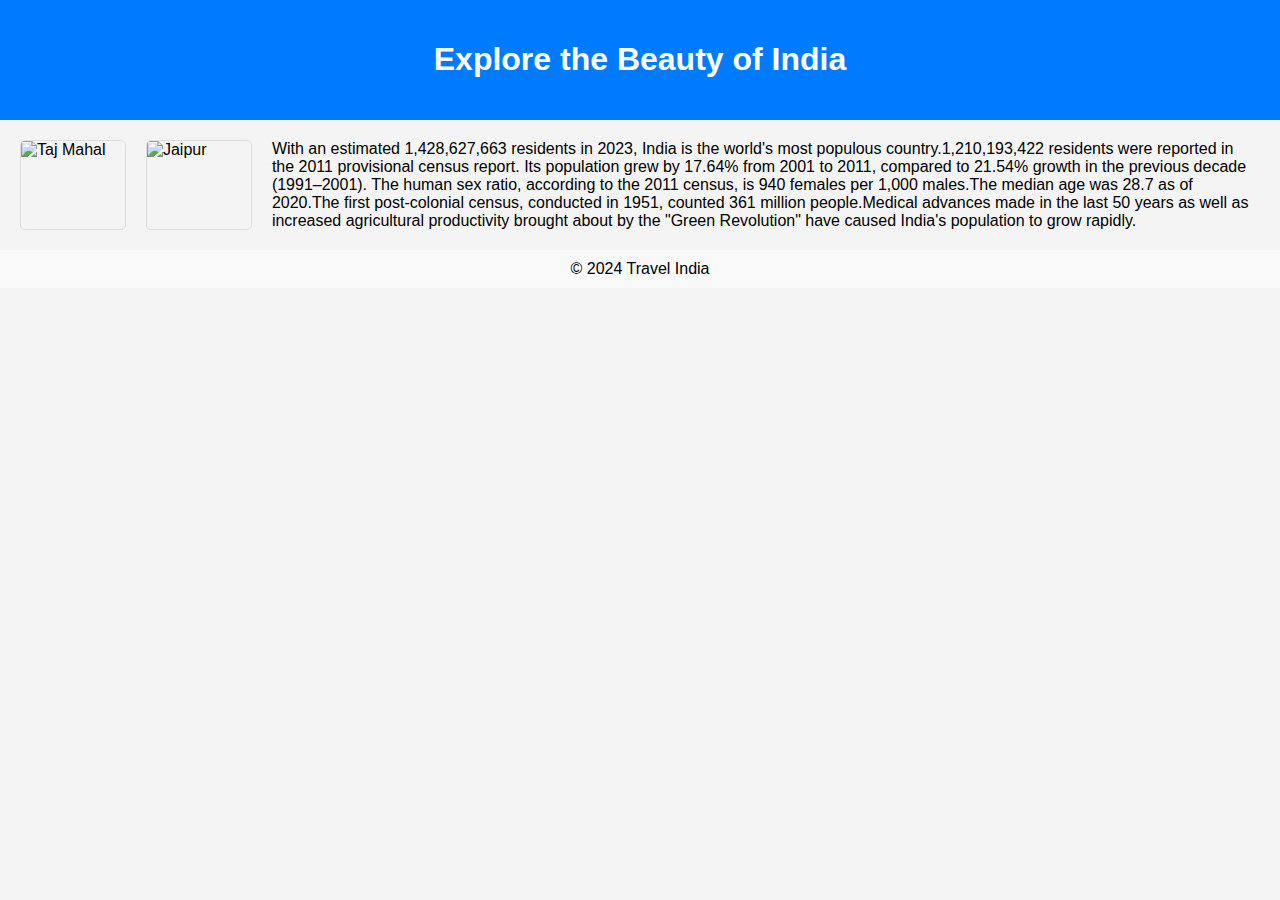
==== index.html @ c5f03f5d "Update index.html" ====
<!DOCTYPE html>
<html lang="en">
<head>
    <meta charset="UTF-8">
    <meta name="viewport" content="width=device-width, initial-scale=1.0">
    <title>Travel India</title>
    <link rel="stylesheet" href="style.css">
</head>
<body>
    <header>
        <h1>Explore the Beauty of India</h1>
    </header>
    <!-- Image gallery section -->
    <div class="gallery">
        <img src="https://cdn.mos.cms.futurecdn.net/3FnczamRyWU6MvRMEXWaGD-650-80.jpg.webp" alt="Taj Mahal" width=40%>
        <img src="https://images.travelandleisureasia.com/wp-content/uploads/sites/2/2021/03/18150935/5r4t-16.jpg" alt="Jaipur" width=40%>
        <!-- Add more images here -->
With an estimated 1,428,627,663 residents in 2023, India is the world's most populous country.1,210,193,422 residents were reported in the 2011 provisional census report. Its population grew by 17.64% from 2001 to 2011, compared to 21.54% growth in the previous decade (1991–2001). The human sex ratio, according to the 2011 census, is 940 females per 1,000 males.The median age was 28.7 as of 2020.The first post-colonial census, conducted in 1951, counted 361 million people.Medical advances made in the last 50 years as well as increased agricultural productivity brought about by the "Green Revolution" have caused India's population to grow rapidly.
    </div>
    <!-- Footer with copyright info -->
    <footer>
        © 2024 Travel India
    </footer>
</body>
</html>
---- style.css ----
/* Basic styling */
body {
    font-family: Arial, sans-serif;
    background-color: #f4f4f4;
    margin: 0;
    padding: 0;
}

header {
    background-color: #007bff;
    color: white;
    text-align: center;
    padding: 20px;
}

.gallery {
    display: flex;
    justify-content: center;
    gap: 20px;
    padding: 20px;
}

.gallery img {
    max-width: 100%;
    height: auto;
    border: 1px solid #ddd;
    border-radius: 5px;
}

footer {
    text-align: center;
    padding: 10px;
    background-color: #f9f9f9;
}
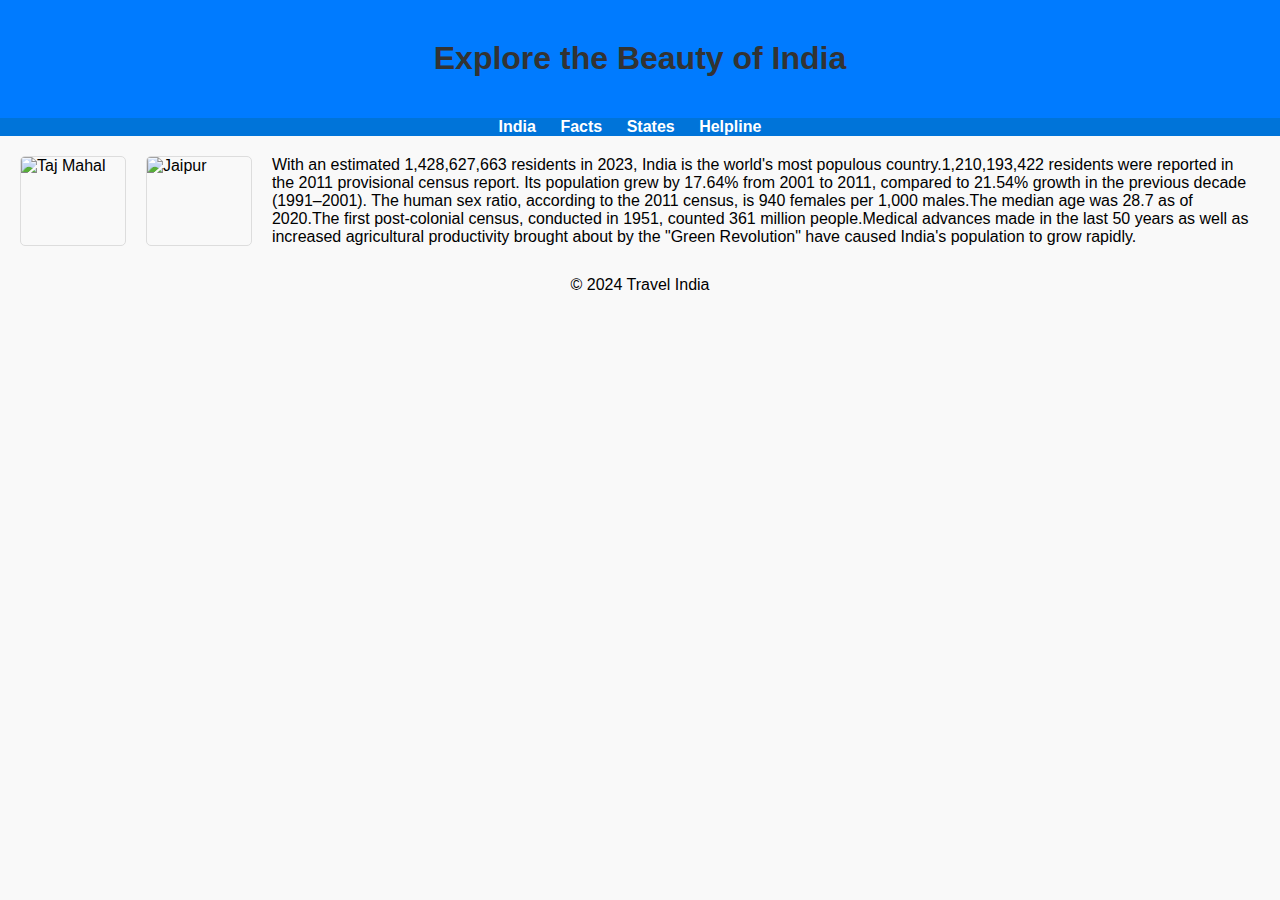
==== commit e5b58f52: "Update index.html" ====
--- a/index.html
+++ b/index.html
@@ -10,6 +10,14 @@
     <header>
         <h1>Explore the Beauty of India</h1>
     </header>
+	<nav>
+        <ul>
+            <li><a href="india.html">India</a></li>
+            <li><a href="facts.html">Facts</a></li>
+            <li><a href="states.html">States</a></li>
+            <li><a href="helpline.html">Helpline</a></li>
+        </ul>
+    </nav>
     <!-- Image gallery section -->
     <div class="gallery">
         <img src="https://cdn.mos.cms.futurecdn.net/3FnczamRyWU6MvRMEXWaGD-650-80.jpg.webp" alt="Taj Mahal" width=40%>
--- a/style.css
+++ b/style.css
@@ -32,3 +32,88 @@
     padding: 10px;
     background-color: #f9f9f9;
 }
+/* Basic styling */
+body {
+    font-family: Arial, sans-serif;
+    background-color: #f4f4f4;
+    margin: 0;
+    padding: 0;
+}
+
+header {
+    background-color: #007bff;
+    color: white;
+    text-align: center;
+    padding: 20px;
+}
+
+.gallery {
+    display: flex;
+    justify-content: center;
+    gap: 20px;
+    padding: 20px;
+}
+
+.gallery img {
+    max-width: 100%;
+    height: auto;
+    border: 1px solid #ddd;
+    border-radius: 5px;
+}
+
+footer {
+    text-align: center;
+    padding: 10px;
+    background-color: #f9f9f9;
+}
+
+body {
+    font-family: Arial, sans-serif;
+    background-color: #f9f9f9;
+    margin: 0;
+    padding: 0;
+}
+
+/* Header styles */
+h1 {
+    color: #333;
+    text-align: center;
+    margin-top: 20px;
+}
+
+/* Navigation menu styles */
+nav ul {
+    list-style: none;
+    padding: 0;
+    margin: 0;
+    background-color: #0074D9;
+    text-align: center;
+}
+
+nav li {
+    display: inline-block;
+    margin-right: 20px;
+}
+
+nav a {
+    text-decoration: none;
+    color: #fff;
+    font-weight: bold;
+}
+
+/* Page-specific styles */
+#india {
+    /* Customize styles for the India page */
+}
+
+#facts {
+    /* Customize styles for the Facts page */
+}
+
+#states {
+    /* Customize styles for the States page */
+}
+
+#helpline {
+    /* Customize styles for the Helpline page */
+}
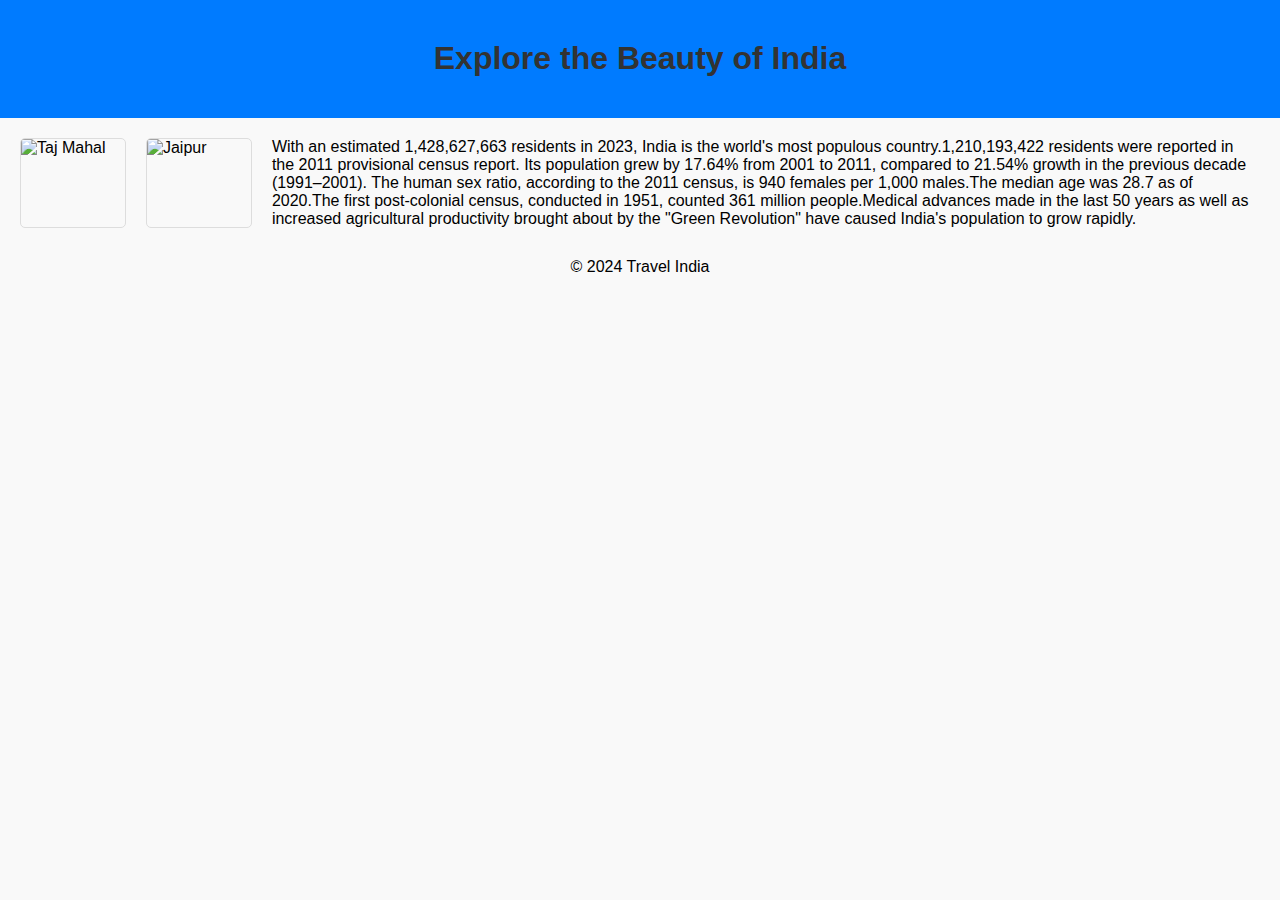
==== commit 572ac6f9: "Update index.html" ====
--- a/index.html
+++ b/index.html
@@ -10,14 +10,6 @@
     <header>
         <h1>Explore the Beauty of India</h1>
     </header>
-	<nav>
-        <ul>
-            <li><a href="india.html">India</a></li>
-            <li><a href="facts.html">Facts</a></li>
-            <li><a href="states.html">States</a></li>
-            <li><a href="helpline.html">Helpline</a></li>
-        </ul>
-    </nav>
     <!-- Image gallery section -->
     <div class="gallery">
         <img src="https://cdn.mos.cms.futurecdn.net/3FnczamRyWU6MvRMEXWaGD-650-80.jpg.webp" alt="Taj Mahal" width=40%>
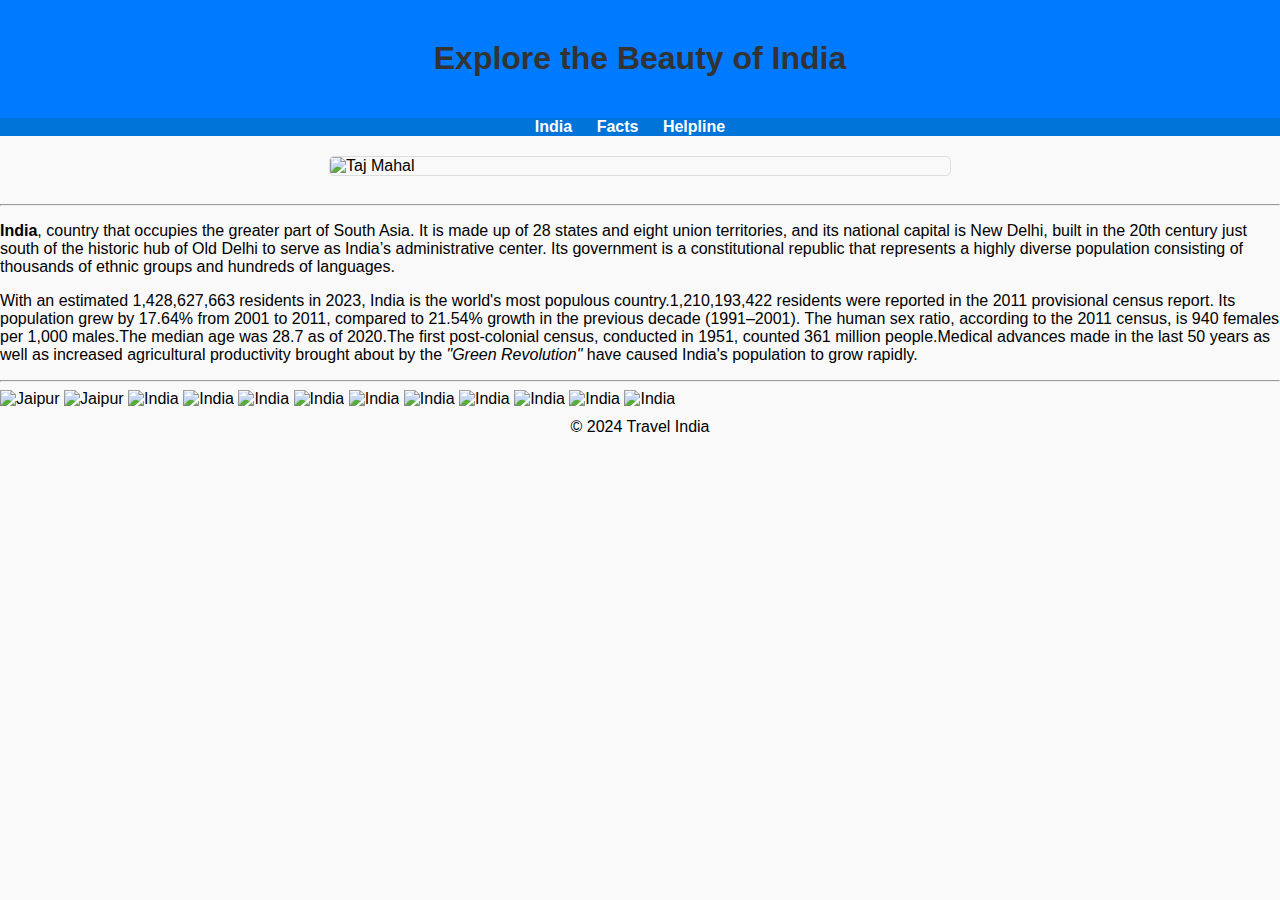
==== commit 69a374e8: "Update index.html" ====
--- a/index.html
+++ b/index.html
@@ -10,13 +10,39 @@
     <header>
         <h1>Explore the Beauty of India</h1>
     </header>
+<nav>
+        <ul>
+            <li><a href="India.html">India</a></li>
+            <li><a href="facts.html">Facts</a></li>
+            <li><a href="helpline.html">Helpline</a></li>
+        </ul>
+    </nav>
+
     <!-- Image gallery section -->
     <div class="gallery">
-        <img src="https://cdn.mos.cms.futurecdn.net/3FnczamRyWU6MvRMEXWaGD-650-80.jpg.webp" alt="Taj Mahal" width=40%>
-        <img src="https://images.travelandleisureasia.com/wp-content/uploads/sites/2/2021/03/18150935/5r4t-16.jpg" alt="Jaipur" width=40%>
+        <img src="https://cdn.mos.cms.futurecdn.net/3FnczamRyWU6MvRMEXWaGD-650-80.jpg.webp" alt="Taj Mahal" width=50%>
         <!-- Add more images here -->
-With an estimated 1,428,627,663 residents in 2023, India is the world's most populous country.1,210,193,422 residents were reported in the 2011 provisional census report. Its population grew by 17.64% from 2001 to 2011, compared to 21.54% growth in the previous decade (1991–2001). The human sex ratio, according to the 2011 census, is 940 females per 1,000 males.The median age was 28.7 as of 2020.The first post-colonial census, conducted in 1951, counted 361 million people.Medical advances made in the last 50 years as well as increased agricultural productivity brought about by the "Green Revolution" have caused India's population to grow rapidly.
-    </div>
+    </div><hr>
+<p>
+<b><strong>India</strong></b>, country that occupies the greater part of South Asia. It is made up of 28 states and eight union territories, and its national capital is New Delhi, built in the 20th century just south of the historic hub of Old Delhi to serve as India’s administrative center. Its government is a constitutional republic that represents a highly diverse population consisting of thousands of ethnic groups and hundreds of languages.</p>
+<p>With an estimated 1,428,627,663 residents in 2023, India is the world's most populous country.1,210,193,422 residents were reported in the 2011 provisional census report. Its population grew by 17.64% from 2001 to 2011, compared to 21.54% growth in the previous decade (1991–2001). The human sex ratio, according to the 2011 census, is 940 females per 1,000 males.The median age was 28.7 as of 2020.The first post-colonial census, conducted in 1951, counted 361 million people.Medical advances made in the last 50 years as well as increased agricultural productivity brought about by the <i>"Green Revolution"</i> have caused India's population to grow rapidly.</p><hr>
+<div class="slideshow">
+<img src="https://assets.cntraveller.in/photos/61f008264d495b4b023dc47a/master/w_1600,c_limit/2CBY4B7.jpg" alt="Jaipur" width=30%>
+<img src="https://assets.cntraveller.in/photos/61f008784d495b4b023dc47c/master/w_1600,c_limit/GettyImages-615512736.jpg" alt="Jaipur" width=30%>
+<img src="https://assets.cntraveller.in/photos/61f0090cb4667e9eb0132032/master/w_1600,c_limit/GettyImages-148762073.jpg" alt="India" width=30%>
+<img src="https://assets.cntraveller.in/photos/61effd0db4667e9eb013201d/master/w_1600,c_limit/RY26NT.jpg" alt="India" width=30%>
+<img src="https://assets.cntraveller.in/photos/61f00e034d495b4b023dc489/master/w_1600,c_limit/Credit_Olivier-Follmi_23980-(1).jpeg" alt="India" width=30%>
+<img src="https://assets.cntraveller.in/photos/61effd0e4d495b4b023dc46d/master/w_1600,c_limit/GettyImages-1359122414.jpg" alt="India" width=30%>
+<img src="https://assets.cntraveller.in/photos/61effd0e4d495b4b023dc46e/master/w_1600,c_limit/GettyImages-1336243592.jpg" alt="India" width=30%>
+<img src="https://assets.cntraveller.in/photos/61effd11b4667e9eb0132022/master/w_1600,c_limit/GettyImages-1278195319.jpg" alt="India" width=30%>
+<img src="https://assets.cntraveller.in/photos/61effd11b4667e9eb0132023/master/w_1600,c_limit/GettyImages-1175895534.jpg" alt="India" width=30%>
+<img src="https://assets.cntraveller.in/photos/61effd12fa59062a749ce77c/master/w_1600,c_limit/GettyImages-1055392736%20(1).jpg" alt="India" width=30%>
+<img src="https://assets.cntraveller.in/photos/61effd126162c93a5e7f96d8/master/w_1600,c_limit/GettyImages-1010024042.jpg" alt="India" width=30%>
+<img src="https://assets.cntraveller.in/photos/61effd146162c93a5e7f96da/master/w_1600,c_limit/GettyImages-871986376.jpg" alt="India" width=30%>
+
+    <!-- Your slideshow images will go here -->
+</div>
+
     <!-- Footer with copyright info -->
     <footer>
         © 2024 Travel India
